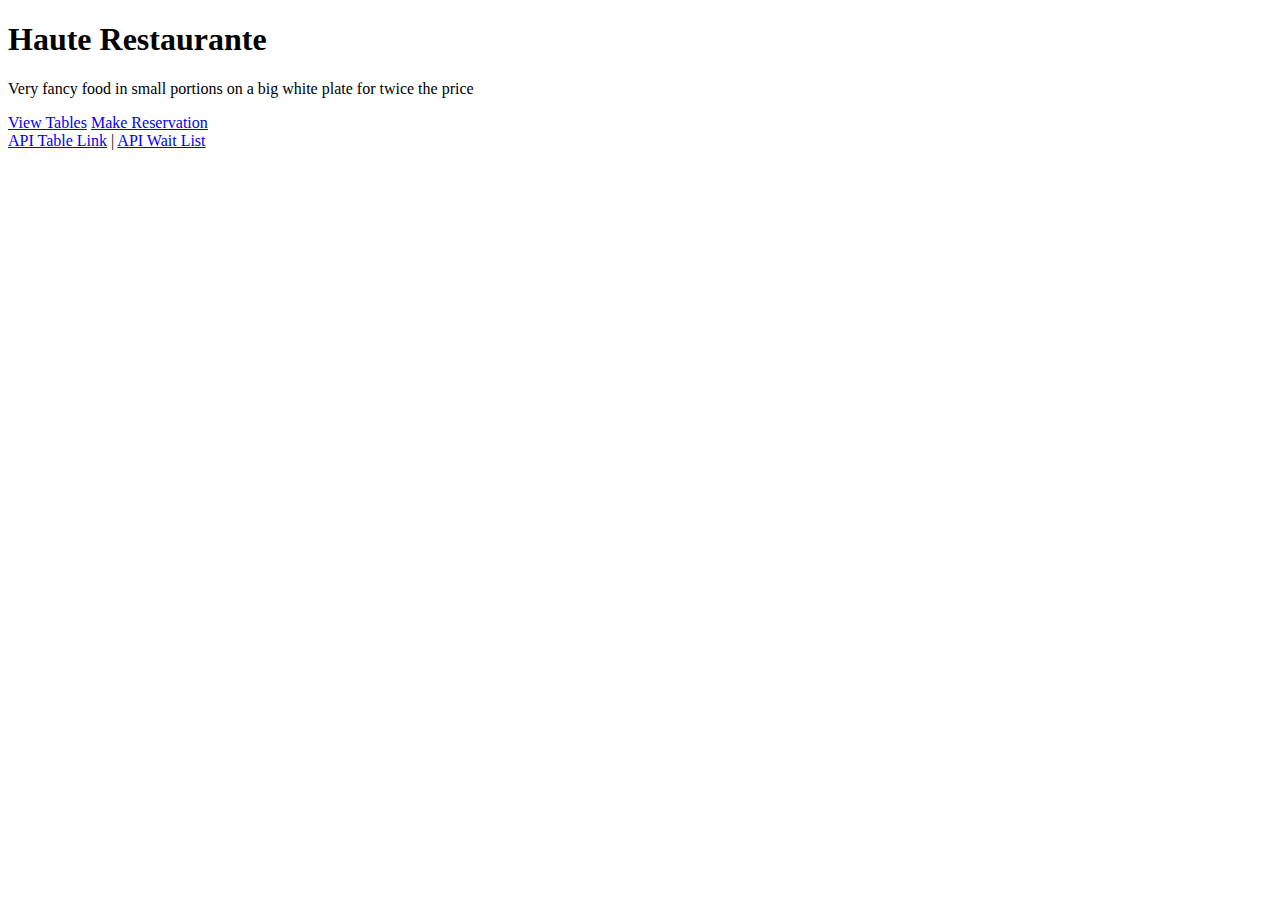
==== index.html @ ec6c30f6 "added html files" ====
<!DOCTYPE html>
<html lang="en">
    <head>
        <meta charset="UTF-8" />
        <meta name="viewport" content="width=device-width, initial-scale=1.0" />
        <title>Hot Restaurant</title>
        <link
            rel="stylesheet"
            href="https://stackpath.bootstrapcdn.com/bootstrap/4.5.0/css/bootstrap.min.css"
            integrity="sha384-9aIt2nRpC12Uk9gS9baDl411NQApFmC26EwAOH8WgZl5MYYxFfc+NcPb1dKGj7Sk"
            crossorigin="anonymous"
        />
        <link
            rel="stylesheet"
            href="https://stackpath.bootstrapcdn.com/font-awesome/4.7.0/css/font-awesome.min.css"
        />
        <link
            href="https://fonts.googleapis.com/css2?family=Fredericka+the+Great&family=Montserrat:ital,wght@0,100;0,200;0,300;0,400;0,500;0,600;0,700;0,800;0,900;1,100;1,200;1,300;1,400;1,500;1,600;1,700;1,800;1,900&family=Red+Hat+Display:ital,wght@0,400;0,500;0,700;0,900;1,400;1,500;1,700;1,900&family=Rock+Salt&family=Sacramento&family=Satisfy&family=Syncopate:wght@400;700&display=swap"
            rel="stylesheet"
        />
        <link rel="stylesheet" href="./style.css" />
    </head>
    <body>
        <div class="jumbotron jumbotron-fluid">
            <div class="container">
                <h1 class="display text-center">Haute Restaurante</h1>
                <p class="lead text-center">
                    Very fancy food in small portions on a big white plate for
                    twice the price
                </p>
                <div class="buttons text-center">
                    <a
                        class="btn btn-primary view-tables-btn btn-lg"
                        href="/tables"
                        role="button"
                        >View Tables</a
                    >
                    <a
                        class="btn btn-primary reserve-btn btn-lg"
                        href="/reserve"
                        role="button"
                        >Make Reservation</a
                    >
                </div>
            </div>
        </div>
        <div class="container">
            <div class="row mt-5">
                <a href="/api/tables">API Table Link</a>
                |
                <a href="/api/waitlist">API Wait List</a>
            </div>
        </div>
        <script
            src="https://code.jquery.com/jquery-3.5.1.min.js"
            integrity="sha256-9/aliU8dGd2tb6OSsuzixeV4y/faTqgFtohetphbbj0="
            crossorigin="anonymous"
        ></script>
        <script
            src="https://cdn.jsdelivr.net/npm/popper.js@1.16.0/dist/umd/popper.min.js"
            integrity="sha384-Q6E9RHvbIyZFJoft+2mJbHaEWldlvI9IOYy5n3zV9zzTtmI3UksdQRVvoxMfooAo"
            crossorigin="anonymous"
        ></script>
        <script
            src="https://stackpath.bootstrapcdn.com/bootstrap/4.5.0/js/bootstrap.min.js"
            integrity="sha384-OgVRvuATP1z7JjHLkuOU7Xw704+h835Lr+6QL9UvYjZE3Ipu6Tp75j7Bh/kR0JKI"
            crossorigin="anonymous"
        ></script>
        <script></script>
    </body>
</html>
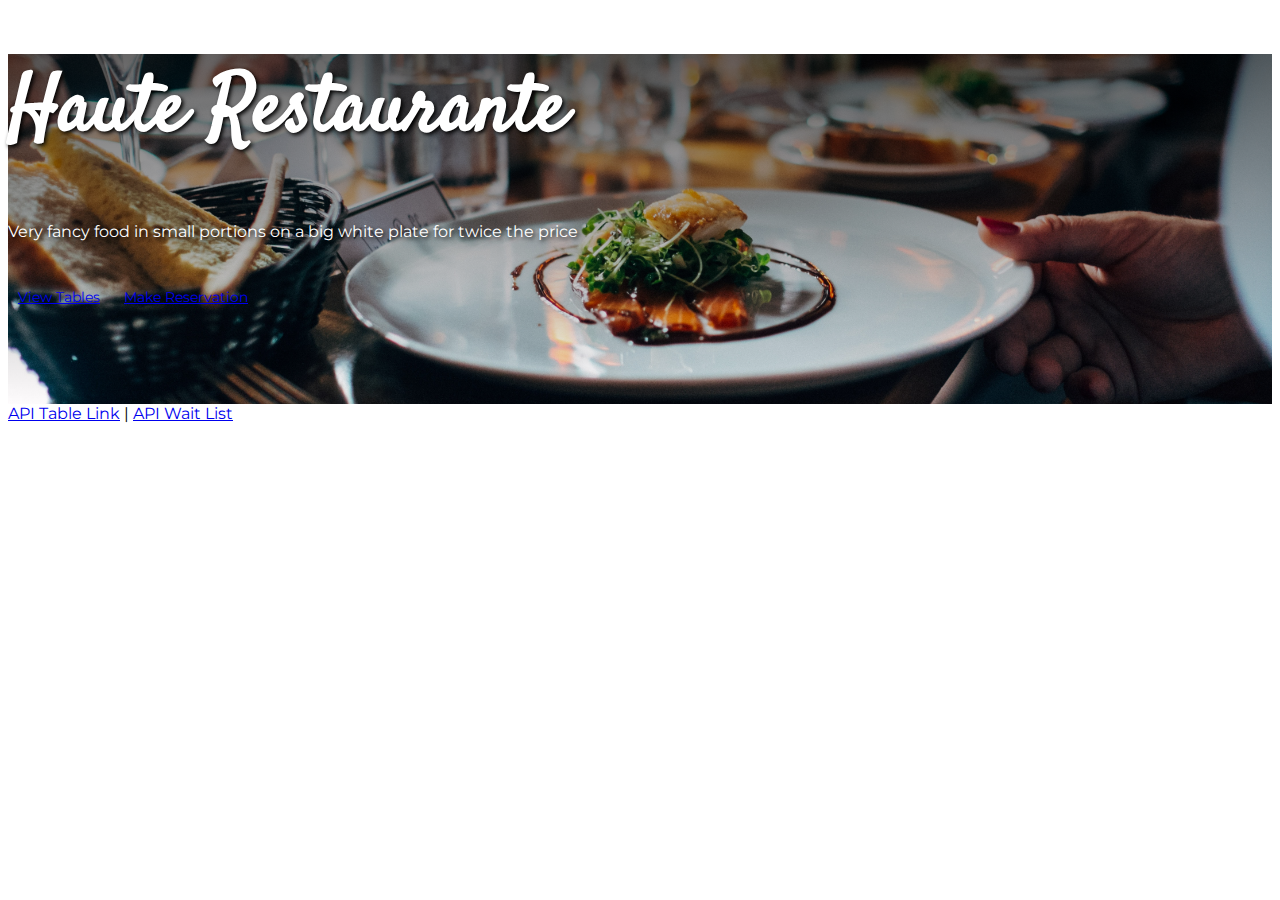
==== commit 45c9a304: "added js logic" ====
--- a/index.html
+++ b/index.html
@@ -3,7 +3,7 @@
     <head>
         <meta charset="UTF-8" />
         <meta name="viewport" content="width=device-width, initial-scale=1.0" />
-        <title>Hot Restaurant</title>
+        <title>Haute Restaurante</title>
         <link
             rel="stylesheet"
             href="https://stackpath.bootstrapcdn.com/bootstrap/4.5.0/css/bootstrap.min.css"
@@ -18,7 +18,7 @@
             href="https://fonts.googleapis.com/css2?family=Fredericka+the+Great&family=Montserrat:ital,wght@0,100;0,200;0,300;0,400;0,500;0,600;0,700;0,800;0,900;1,100;1,200;1,300;1,400;1,500;1,600;1,700;1,800;1,900&family=Red+Hat+Display:ital,wght@0,400;0,500;0,700;0,900;1,400;1,500;1,700;1,900&family=Rock+Salt&family=Sacramento&family=Satisfy&family=Syncopate:wght@400;700&display=swap"
             rel="stylesheet"
         />
-        <link rel="stylesheet" href="./style.css" />
+        <link rel="stylesheet" href="./public/style.css" />
     </head>
     <body>
         <div class="jumbotron jumbotron-fluid">
--- a/public/style.css
+++ b/public/style.css
@@ -0,0 +1,37 @@
+body {
+    font-family: "Montserrat", sans-serif;
+}
+
+li {
+    list-style-type: none;
+    margin: 0;
+    padding: 0;
+}
+
+.jumbotron {
+    background-image: linear-gradient(rgba(0, 0, 0, 0.6), rgba(0, 0, 0, 0)),
+        url(./restaurant.jpg);
+    background-size: cover;
+    height: 350px;
+    background-position: 20%;
+    color: white;
+    font-family: "Satisfy", cursive;
+}
+
+.display {
+    font-size: 80px;
+    text-shadow: 2px 2px 4px #000000;
+}
+
+.lead {
+    font-family: "Montserrat", sans-serif;
+    padding-bottom: 30px;
+    text-shadow: 2px 2px 4px #000000;
+}
+
+.btn {
+    font-family: "Montserrat", sans-serif;
+    font-size: 14px;
+    margin-right: 10px;
+    margin-left: 10px;
+}
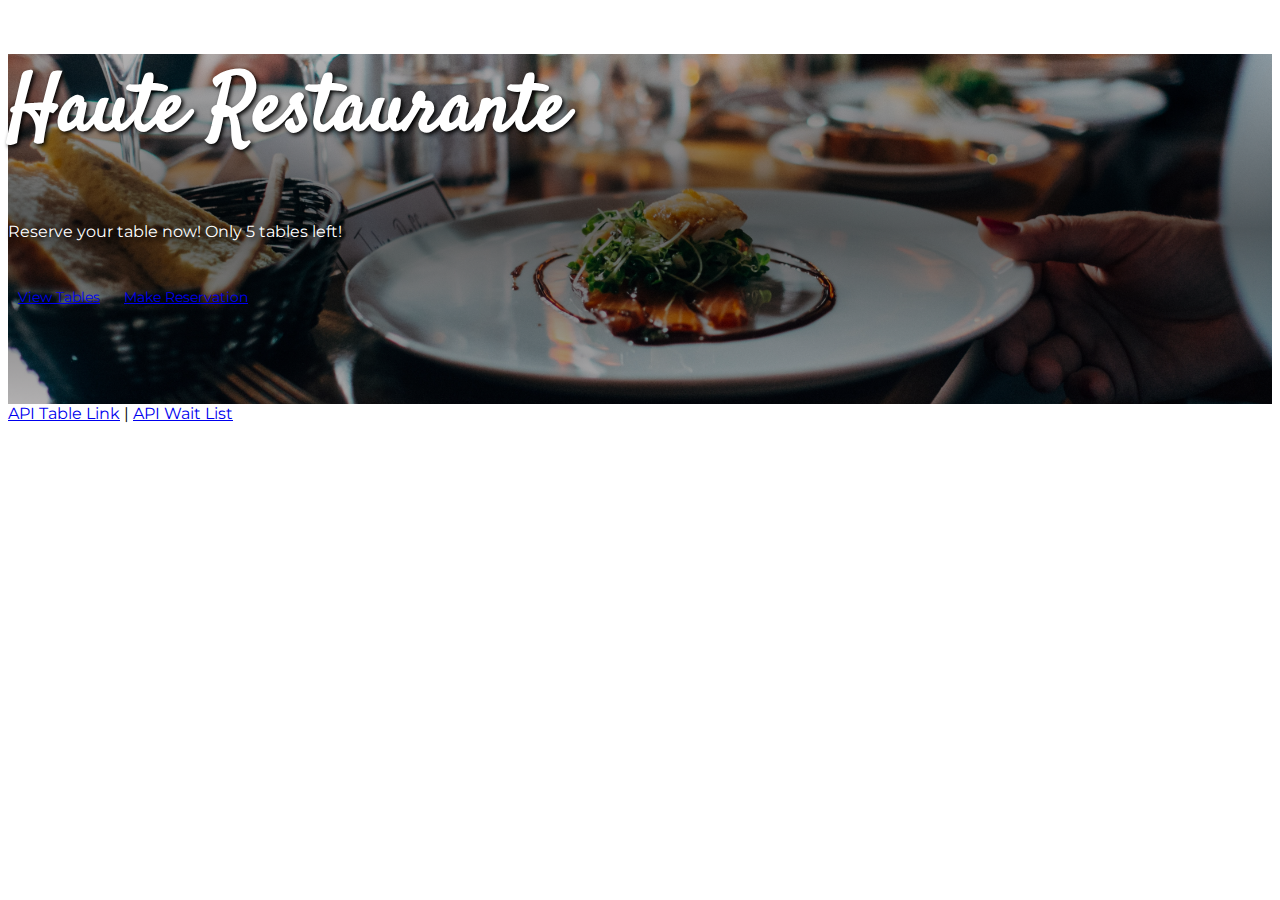
==== commit 04ca29a7: "fixed bug allowing only 5 tables in array and changed form to select" ====
--- a/index.html
+++ b/index.html
@@ -25,8 +25,8 @@
             <div class="container">
                 <h1 class="display text-center">Haute Restaurante</h1>
                 <p class="lead text-center">
-                    Very fancy food in small portions on a big white plate for
-                    twice the price
+                    Reserve your table now! Only
+                    <span class="table-number">5 tables</span> left!
                 </p>
                 <div class="buttons text-center">
                     <a
@@ -66,6 +66,22 @@
             integrity="sha384-OgVRvuATP1z7JjHLkuOU7Xw704+h835Lr+6QL9UvYjZE3Ipu6Tp75j7Bh/kR0JKI"
             crossorigin="anonymous"
         ></script>
-        <script></script>
+        <script type="text/javascript">
+            function renderInfo() {
+                $.get("/api/tables", function (data) {
+                    var availableTables = 5 - data.length;
+                    if (availableTables <= 0) {
+                        $(".lead").text(
+                            "No tables available! Make a reservation to be added to the waitlist!"
+                        );
+                    } else if (availableTables === 1) {
+                        $(".table-number").text(`${availableTables} table`);
+                    } else {
+                        $(".table-number").text(`${availableTables} tables`);
+                    }
+                });
+            }
+            renderInfo();
+        </script>
     </body>
 </html>
--- a/public/style.css
+++ b/public/style.css
@@ -8,8 +8,16 @@
     padding: 0;
 }
 
+h4 {
+    margin-bottom: 0;
+}
+
 .jumbotron {
-    background-image: linear-gradient(rgba(0, 0, 0, 0.6), rgba(0, 0, 0, 0)),
+    background-image: linear-gradient(
+            rgba(0, 0, 0, 0.3),
+            rgba(0, 0, 0, 0.6),
+            rgba(0, 0, 0, 0.3)
+        ),
         url(./restaurant.jpg);
     background-size: cover;
     height: 350px;
@@ -26,7 +34,7 @@
 .lead {
     font-family: "Montserrat", sans-serif;
     padding-bottom: 30px;
-    text-shadow: 2px 2px 4px #000000;
+    text-shadow: 2px 2px 5px black;
 }
 
 .btn {
@@ -35,3 +43,7 @@
     margin-right: 10px;
     margin-left: 10px;
 }
+
+.bottom-li {
+    margin-bottom: 25px;
+}
